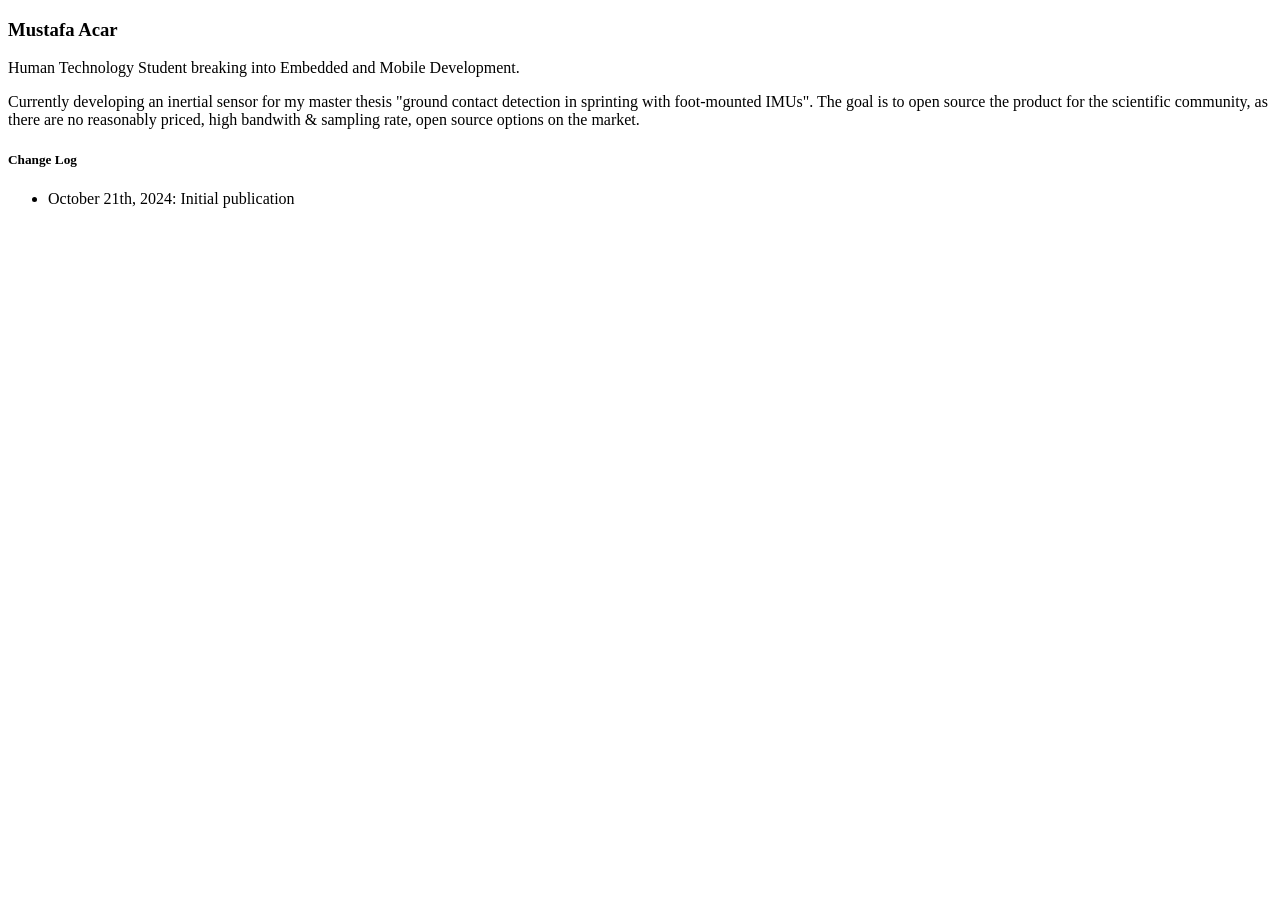
==== mustafaAcar.html @ 727f4790 "added the me page" ====
<!doctype html>
<html lang="en">
    <head>
        <meta charset="UTF-8" />
        <meta name="robots" content="noindex, nofollow" />
        <meta name="viewport" content="width=device-width, initial-scale=1.0" />
        <title>Sprint Stopwatch</title>
        <link rel="stylesheet" href="styles.css" />
        <link
            rel="icon"
            type="image/png"
            sizes="16x16"
            href="assets/images/favicons/Favicon-16x16-light.png"
            media="(prefers-color-scheme: light)"
        />
        <link
            rel="icon"
            type="image/png"
            sizes="16x16"
            href="assets/images/favicons/Favicon-16x16-dark.png"
            media="(prefers-color-scheme: dark)"
        />
        <link
            rel="icon"
            type="image/png"
            sizes="32x32"
            href="assets/images/favicons/Favicon-32x32-light.png"
            media="(prefers-color-scheme: light)"
        />
        <link
            rel="icon"
            type="image/png"
            sizes="32x32"
            href="assets/images/favicons/Favicon-32x32-dark.png"
            media="(prefers-color-scheme: dark)"
        />
    </head>
    <body>
        <div class="mustafa-content">
            <h3>Mustafa Acar</h3>
            <p> 
                Human Technology Student breaking into Embedded and Mobile Development.
            </p>
            <p>
                Currently developing an inertial sensor for my master thesis "ground contact detection in sprinting with foot-mounted IMUs".
                The goal is to open source the product for the scientific community, as there are no reasonably priced, high bandwith & sampling rate, open source options on the market.
            </p>
            

            <h5>Change Log</h5>

            <ul>
                <li>October 21th, 2024: Initial publication</li>
            </ul>
        </div>
    </body>
</html>
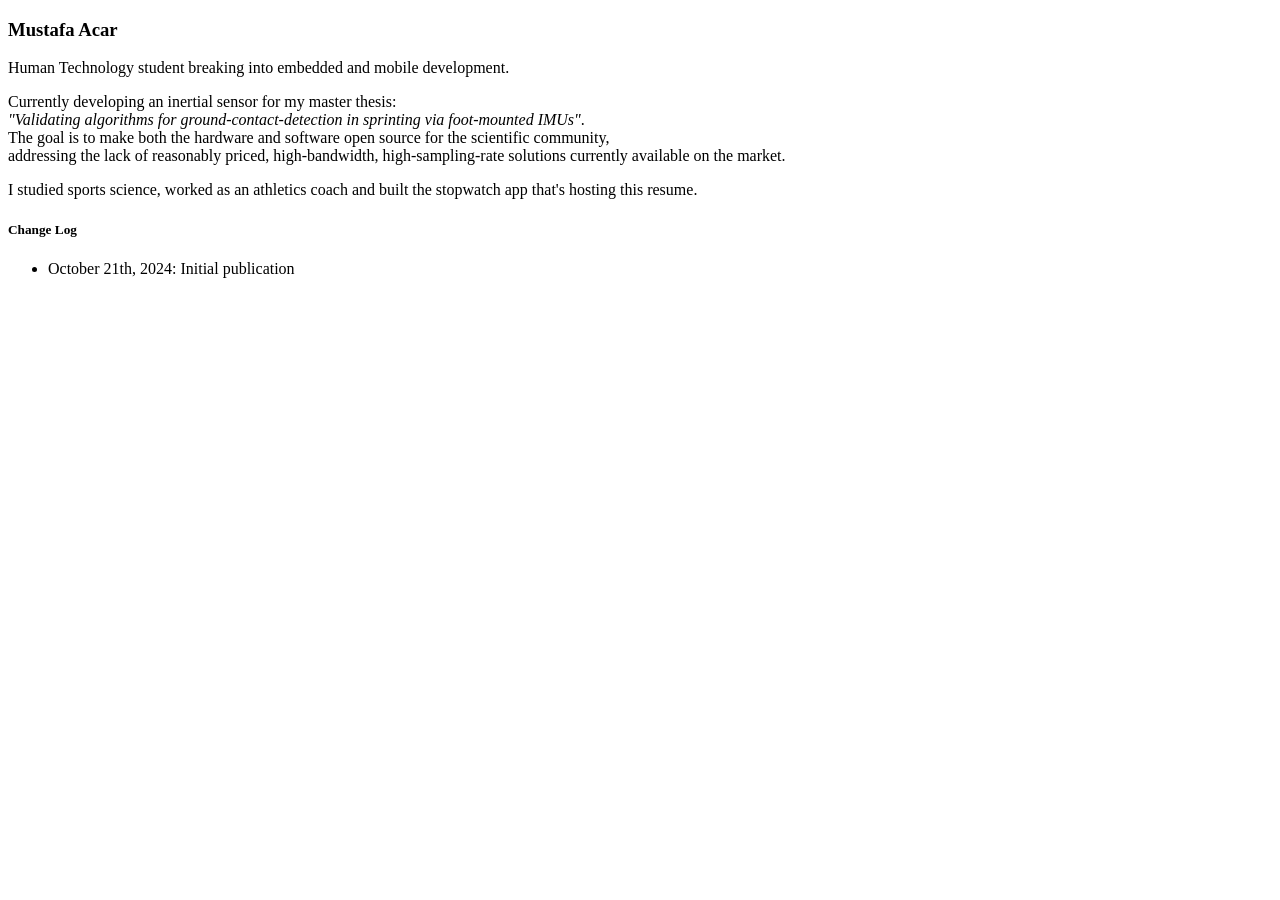
==== commit b304f785: "changes to me page" ====
--- a/mustafaAcar.html
+++ b/mustafaAcar.html
@@ -36,16 +36,21 @@
         />
     </head>
     <body>
-        <div class="mustafa-content">
+        <div class="privacy-content">
             <h3>Mustafa Acar</h3>
             <p> 
-                Human Technology Student breaking into Embedded and Mobile Development.
+                Human Technology student breaking into embedded and mobile development.
             </p>
             <p>
-                Currently developing an inertial sensor for my master thesis "ground contact detection in sprinting with foot-mounted IMUs".
-                The goal is to open source the product for the scientific community, as there are no reasonably priced, high bandwith & sampling rate, open source options on the market.
+                Currently developing an inertial sensor for my master thesis: <br />
+                 <i>"Validating algorithms for ground-contact-detection in sprinting via foot-mounted IMUs"</i>. <br />
+                The goal is to make both the hardware and software open source for the scientific community, <br /> 
+                addressing the lack of reasonably priced, high-bandwidth, high-sampling-rate solutions currently available on the market.
             </p>
             
+            <p>
+                I studied sports science, worked as an athletics coach and built the stopwatch app that's hosting this resume. <br />
+            </p>
 
             <h5>Change Log</h5>
 
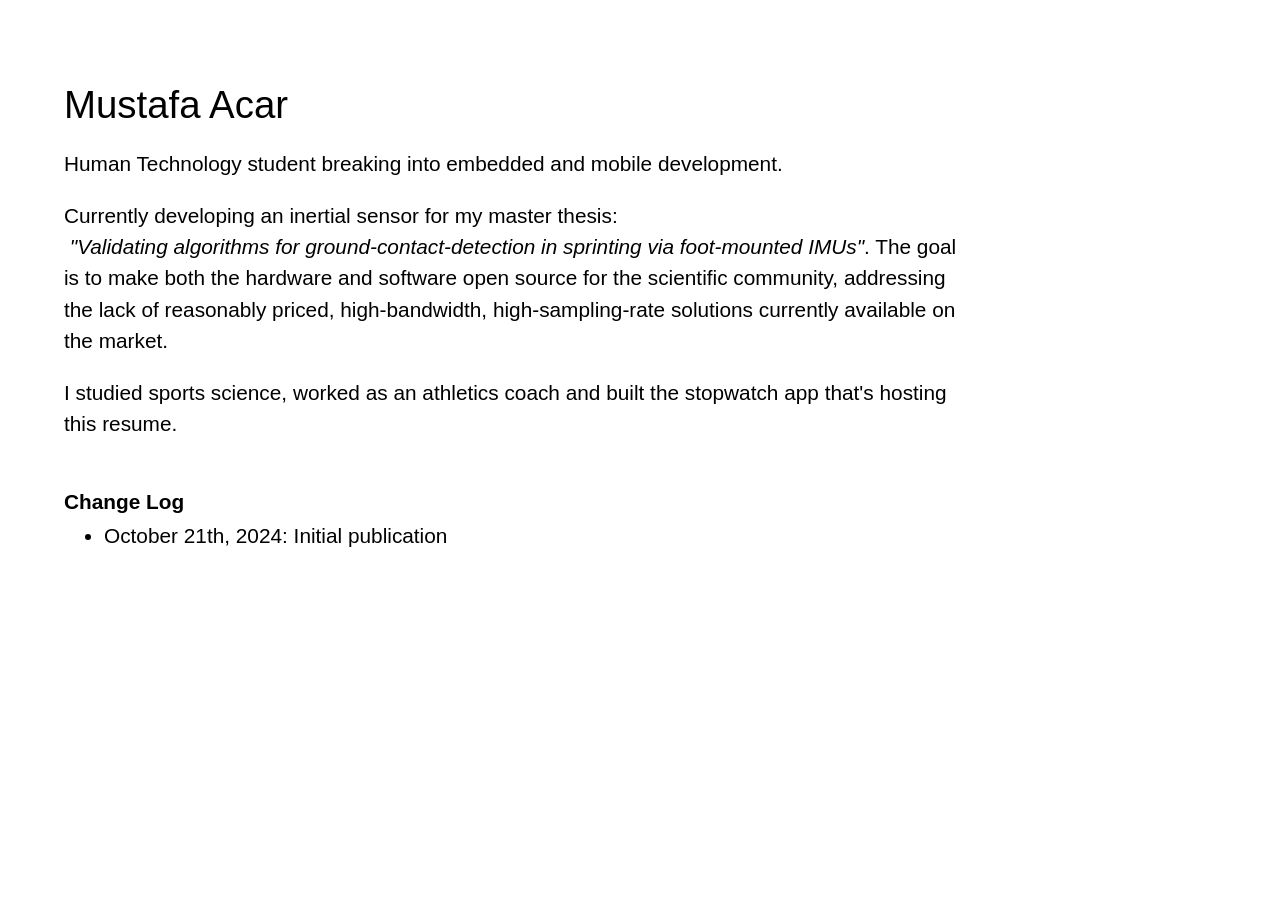
==== commit 534c8e6e: "styling me" ====
--- a/mustafaAcar.html
+++ b/mustafaAcar.html
@@ -36,16 +36,17 @@
         />
     </head>
     <body>
-        <div class="privacy-content">
+        <div class="mustafa-content">
             <h3>Mustafa Acar</h3>
             <p> 
                 Human Technology student breaking into embedded and mobile development.
             </p>
             <p>
                 Currently developing an inertial sensor for my master thesis: <br />
-                 <i>"Validating algorithms for ground-contact-detection in sprinting via foot-mounted IMUs"</i>. <br />
-                The goal is to make both the hardware and software open source for the scientific community, <br /> 
-                addressing the lack of reasonably priced, high-bandwidth, high-sampling-rate solutions currently available on the market.
+                <span class="thesis-title"></span>
+                    <i>"Validating algorithms for ground-contact-detection in sprinting via foot-mounted IMUs"</i>. 
+                </span>
+                The goal is to make both the hardware and software open source for the scientific community, addressing the lack of reasonably priced, high-bandwidth, high-sampling-rate solutions currently available on the market.
             </p>
             
             <p>
--- a/styles.css
+++ b/styles.css
@@ -0,0 +1,510 @@
+:root {
+    /*--fs-600: 3.2rem;*/
+    --fs-500: 2.4rem;
+    --fs-400: 1.9rem;
+    --textpadding: 1.2rem;
+    --cp: 4rem;
+    --vpt: 3.2rem;
+    --vpb: 0rem;
+    --bm: 2rem;
+    --badgewidth: 12rem;
+    --logowidth: 6.6rem;
+    --img-on-video-width: 19.6rem;
+    --img-on-video-height: 40.6rem;
+    --videowidth: 17.57rem;
+    --logo-as-link-width: 4.8rem;
+    --logo-as-link-pb: 1.1rem;
+    --text: 1.3rem;
+    --text-fw: 400;
+}
+
+@media (max-width: /*722*/450px) {
+    :root {
+        /*--fs-600: 2.9rem;*/
+        --fs-500: 1.33rem;
+        --fs-400: 1.32rem;
+        --fs-footer: 0.95rem;
+        --textpadding: 0.8rem;
+        --cp: 2rem;
+        --vpt: 2.8rem;
+        --bm: 2rem;
+        --badgewidth: 10.5rem;
+        --logowidth: 4.8rem;
+        --img-on-video-width: 15.4rem;
+        --img-on-video-height: 31.9rem;
+        --videowidth: 13.805rem;
+        --logo-as-link-width: 3.8rem;
+        --logo-as-link-pb: 0.7rem;
+        --text: 1.05rem;
+        --text-fw: 400;
+    }
+}
+@media (max-width: /*722*/380px) {
+    :root {
+        /*--fs-600: 2.9rem;*/
+        --fs-500: 1.28rem;
+        --fs-400: 1.12rem;
+        --fs-footer: 0.9rem;
+        --textpadding: 0.8rem;
+        --cp: 2rem;
+        --vpt: 2.8rem;
+        --bm: 2rem;
+        --badgewidth: 10.5rem;
+        --logowidth: 4.8rem;
+        --img-on-video-width: 14rem;
+        --img-on-video-height: 29rem;
+        --videowidth: 12.55rem;
+        --logo-as-link-width: 3.4rem;
+        --logo-as-link-pb: 0.5rem;
+        --text: 1rem;
+        --text-fw: 400;
+    }
+}
+
+html,
+body {
+    font-family: Inter, Tahoma, Arial, sans-serif;
+    margin: 0;
+    padding: 0;
+    text-align: left;
+    display: flex;
+    flex-direction: column;
+    height: 100vh;
+    overscroll-behavior: none;
+}
+
+body {
+    background-position: center;
+    background-size: cover;
+    background-attachment: fixed;
+    background-repeat: no-repeat;
+    background-image: url("assets/images/backgroundGradient/GradientWithFilterLight.png");
+}
+
+@media (prefers-color-scheme: dark) {
+    body {
+        background-image: url("assets/images/backgroundGradient/GradientWithFilterDark.png");
+        /*background: black;*/
+        color: white;
+    }
+
+    .logoStyle {
+        content: url("assets/images/applogo/SprintStopwatch_AppIcon_V2.2_Dark_RoundedCorners.png");
+    }
+
+    h4 {
+        font-weight: 300;
+    }
+
+    p {
+        font-weight: var(--text-fw);
+    }
+    /* .img-on-video video {
+        background: url("assets/images/videoThumbnail/StrintStopwatchPosterDark.png")
+            no-repeat 0 0;
+    }*/
+}
+@media (prefers-color-scheme: light) {
+    .logoStyle {
+        content: url("assets/images/applogo/SprintStopwatch_AppIcon_V2.2_Blue_RoundedCorners.png");
+    }
+
+    h4 {
+        font-weight: 400;
+    }
+
+    /*.img-on-video video {
+        background: url("assets/images/videoThumbnail/StrintStopwatchPosterLight.png")
+            no-repeat 0 0;
+    }*/
+}
+
+.container {
+    display: flex;
+    flex-wrap: nowrap;
+    flex: 1;
+}
+
+@media (max-width: 930px) {
+    :root {
+        --vpb: 3.4rem;
+    }
+    .container {
+        flex-wrap: wrap;
+    }
+}
+
+.content {
+    display: flex;
+    flex-direction: column;
+    justify-content: center;
+    width: 100%;
+    padding-left: var(--cp);
+    padding-right: var(--cp);
+    padding-top: var(--cp);
+    padding-bottom: var(--bm);
+}
+
+.video {
+    display: flex;
+    justify-content: center;
+    align-items: center;
+    width: 100%;
+}
+.videoStyle {
+    padding-top: var(--vpt);
+    padding-bottom: var(--vpb);
+}
+
+.img-on-video {
+    position: relative;
+    width: var(--img-on-video-width);
+    height: var(--img-on-video-height);
+    overflow: hidden;
+}
+
+.img-on-video video {
+    position: absolute;
+    top: 50%;
+    left: 50%;
+    width: var(--videowidth);
+    object-fit: cover;
+    transform: translate(-50%, -50%);
+    /*  -webkit-background-size: cover;
+    -moz-background-size: cover;
+    -o-background-size: cover;
+    background-size: cover;*/
+}
+
+.img-on-video img {
+    position: absolute;
+    top: 50%;
+    left: 50%;
+    width: var(--img-on-video-width);
+    height: auto;
+    object-fit: cover;
+    pointer-events: none;
+    z-index: 2;
+    transform: translate(-50%, -50%);
+}
+
+.videoShape {
+    border-radius: 7%;
+    overflow: hidden;
+    -webkit-transform: translateZ(0);
+}
+
+.videoShape::-webkit-media-controls {
+    display: none !important;
+}
+
+@supports (-webkit-appearance: none) {
+    .videoShape {
+        display: block;
+    }
+}
+.logoStyle {
+    padding-top: var(--fs-400);
+    padding-bottom: var(--textpadding);
+    width: var(--logowidth);
+}
+
+.footer {
+    display: flex;
+    min-height: 5%;
+    padding-left: var(--cp);
+    padding-bottom: 16px;
+}
+
+.svg-button {
+    display: inline-block;
+    cursor: pointer;
+    text-decoration: none; /* Remove underline from the link */
+    margin-top: var(--bm);
+}
+.badgeStyle {
+    width: var(--badgewidth);
+}
+
+.links-as-text {
+    color: inherit;
+    text-decoration: none;
+    padding-right: 20px;
+    font-size: var(--fs-footer);
+    font-weight: 300;
+}
+
+.link-as-logo {
+    display: inline-block;
+    text-decoration: none;
+}
+
+.logo-link {
+    width: var(--logo-as-link-width);
+    padding-bottom: var(--logo-as-link-pb);
+}
+
+.privacy-content {
+    padding: var(--cp);
+}
+
+.mustafa-content {
+    padding: var(--cp);
+}
+
+.mustafa-content p {
+    max-width: 900px;
+}
+
+.thesis-title {
+    display: inline-block;
+    margin-bottom: 0.45rem;
+}
+
+@media (prefers-color-scheme: dark) {
+    .me-content {
+        color: rgba(255, 255, 255, 0.88);
+    }
+}
+
+h1 {
+    font-size: var(--cp);
+    margin-top: var(--textpadding);
+    margin-bottom: var(--textpadding);
+    font-weight: 600;
+}
+
+h3 {
+    font-size: var(--fs-500);
+    margin-top: var(--textpadding);
+    margin-bottom: var(--textpadding);
+    font-weight: 480;
+}
+
+h4 {
+    font-size: var(--fs-400);
+    margin-top: var(--textpadding);
+    margin-bottom: var(--textpadding);
+}
+
+h5 {
+    margin-top: var(--vpt);
+    margin-bottom: 0rem;
+    font-size: var(--text);
+    font-weight: 600;
+}
+
+p {
+    /* width: 90%;*/
+    font-weight: var(--text-fw);
+    font-size: var(--text);
+    width: 100%;
+    overflow-wrap: break-word;
+    padding-right: var(--fs-footer);
+    line-height: 1.5;
+    max-width: 800px;
+    box-sizing: border-box;
+}
+ul {
+    margin-block-start: 0.6rem;
+}
+li {
+    font-weight: var(--text-fw);
+    font-size: var(--text);
+}
+@font-face {
+    font-family: "Inter";
+    src: url("assets/fonts/Inter_28pt-SemiBold.ttf") format("truetype");
+    font-weight: 600;
+    font-style: normal;
+}
+@font-face {
+    font-family: "Inter";
+    src: url("assets/fonts/Inter_28pt-Medium.ttf") format("truetype");
+    font-weight: 500;
+    font-style: normal;
+}
+@font-face {
+    font-family: "Inter";
+    src: url("assets/fonts/Inter_24pt-Regular.ttf") format("truetype");
+    font-weight: 400;
+    font-style: normal;
+}
+@font-face {
+    font-family: "Inter";
+    src: url("assets/fonts/Inter_18pt-Regular.ttf") format("truetype");
+    font-weight: 400;
+    font-style: normal;
+}
+@font-face {
+    font-family: "Inter";
+    src: url("assets/fonts/Inter_24pt-Light.ttf") format("truetype");
+    font-weight: 300;
+    font-style: light;
+}
+@font-face {
+    font-family: "Inter";
+    src: url("assets/fonts/Inter_18pt-ExtraLight.ttf") format("truetype");
+    font-weight: 200;
+    font-style: Extra Light;
+}
+
+.gradientContainer {
+    height: 100%;
+    width: 100%;
+    position: fixed;
+    margin: auto;
+    top: 0;
+    left: 0;
+    right: 0;
+    bottom: 0;
+    box-sizing: border-box;
+    overflow: hidden;
+    z-index: -1;
+    backface-visibility: hidden; /* Helps reduce lag in Safari */
+    -webkit-backface-visibility: hidden;
+    will-change: transform;
+    transform: translateZ(0);
+}
+.gradientContainer div {
+    position: absolute;
+    border-radius: 40%;
+}
+.gradientContainer div:nth-child(1) {
+    height: 50%;
+    width: 55%;
+    left: -10%;
+    top: -10%;
+}
+.gradientContainer div:nth-child(2) {
+    height: 50%;
+    width: 60%;
+    top: -20%;
+    right: 20%;
+}
+.gradientContainer div:nth-child(3) {
+    height: 45%;
+    width: 45%;
+    top: -10%;
+    right: -12%;
+}
+
+.gradientContainer div:nth-child(4) {
+    height: 66%;
+    width: 60%;
+    left: -16%;
+    top: 30%;
+}
+.gradientContainer div:nth-child(5) {
+    height: 55%;
+    width: 50%;
+    top: 29%;
+    left: 42%;
+}
+.gradientContainer div:nth-child(6) {
+    height: 48%;
+    width: 40%;
+    top: 31%;
+    right: -12%;
+}
+
+.gradientContainer div:nth-child(7) {
+    height: 46%;
+    width: 43%;
+    left: -12%;
+    bottom: -16%;
+}
+
+.gradientContainer div:nth-child(8) {
+    height: 38%;
+    width: 63%;
+    left: 29%;
+    bottom: -12%;
+}
+.gradientContainer div:nth-child(9) {
+    height: 48%;
+    width: 40%;
+    left: 59%;
+    bottom: -12%;
+}
+
+.gradientContainer div:nth-child(10) {
+    height: 37%;
+    width: 43%;
+    bottom: -15%;
+    right: -20%;
+}
+.gradientContainer:after {
+    position: absolute;
+    content: "";
+    height: 100%;
+    width: 100%;
+    -webkit-backdrop-filter: blur(80px);
+    backdrop-filter: blur(80px);
+}
+
+@media (prefers-color-scheme: light) {
+    .gradientContainer div:nth-child(1) {
+        background-color: white;
+    }
+    .gradientContainer div:nth-child(2) {
+        background-color: #cdccfe;
+    }
+    .gradientContainer div:nth-child(3) {
+        background-color: #b7b5fe;
+    }
+    .gradientContainer div:nth-child(4) {
+        background-color: #e7e6fe;
+    }
+    .gradientContainer div:nth-child(5) {
+        background-color: #bbbbfd;
+    }
+    .gradientContainer div:nth-child(6) {
+        background-color: #579fec;
+    }
+    .gradientContainer div:nth-child(7) {
+        background-color: #ddddfa;
+    }
+    .gradientContainer div:nth-child(8) {
+        background-color: #bbbbfd;
+    }
+    .gradientContainer div:nth-child(9) {
+        background-color: #a5a5fc;
+    }
+    .gradientContainer div:nth-child(10) {
+        background-color: #218bff; /*499dfc*/
+    }
+}
+
+@media (prefers-color-scheme: dark) {
+    .gradientContainer div:nth-child(1) {
+        background-color: black;
+    }
+    .gradientContainer div:nth-child(2) {
+        background-color: #030315;
+    }
+    .gradientContainer div:nth-child(3) {
+        background-color: #04041f;
+    }
+    .gradientContainer div:nth-child(4) {
+        background-color: black;
+    }
+    .gradientContainer div:nth-child(5) {
+        background-color: #05052a;
+    }
+    .gradientContainer div:nth-child(6) {
+        background-color: #08083e;
+    }
+    .gradientContainer div:nth-child(7) {
+        background-color: black;
+    }
+    .gradientContainer div:nth-child(8) {
+        background-color: #05052a;
+    }
+    .gradientContainer div:nth-child(9) {
+        background-color: #08083e;
+    }
+    .gradientContainer div:nth-child(10) {
+        background-color: #0b017d;
+    }
+}
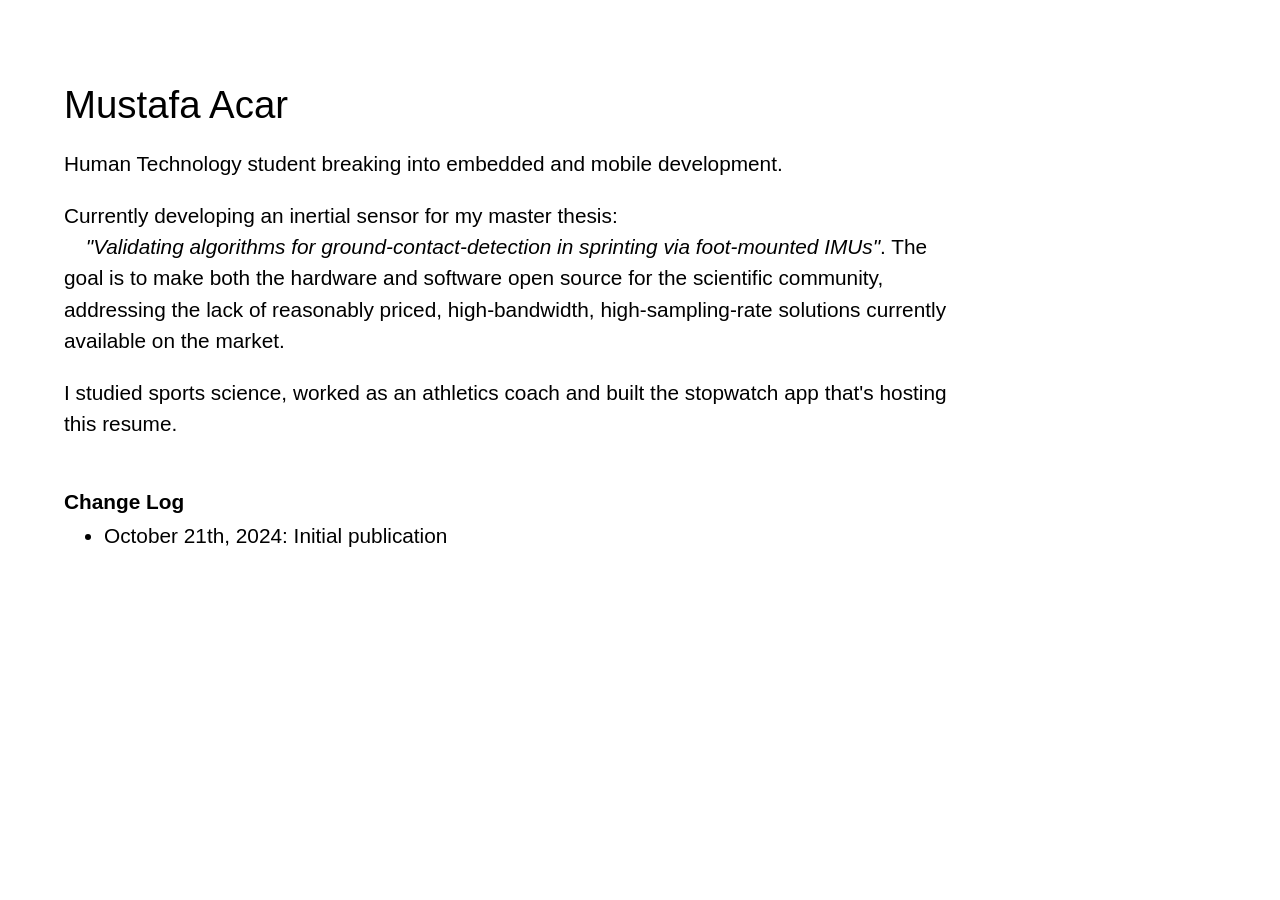
==== commit 89f0468d: "styling me" ====
--- a/mustafaAcar.html
+++ b/mustafaAcar.html
@@ -42,7 +42,7 @@
                 Human Technology student breaking into embedded and mobile development.
             </p>
             <p>
-                Currently developing an inertial sensor for my master thesis: <br />
+                Currently developing an inertial sensor for my master thesis:<br />
                 <span class="thesis-title"></span>
                     <i>"Validating algorithms for ground-contact-detection in sprinting via foot-mounted IMUs"</i>. 
                 </span>
--- a/styles.css
+++ b/styles.css
@@ -258,7 +258,8 @@
 
 .thesis-title {
     display: inline-block;
-    margin-bottom: 0.45rem;
+    margin-left: 1rem;
+    margin-bottom: 1rem;
 }
 
 @media (prefers-color-scheme: dark) {
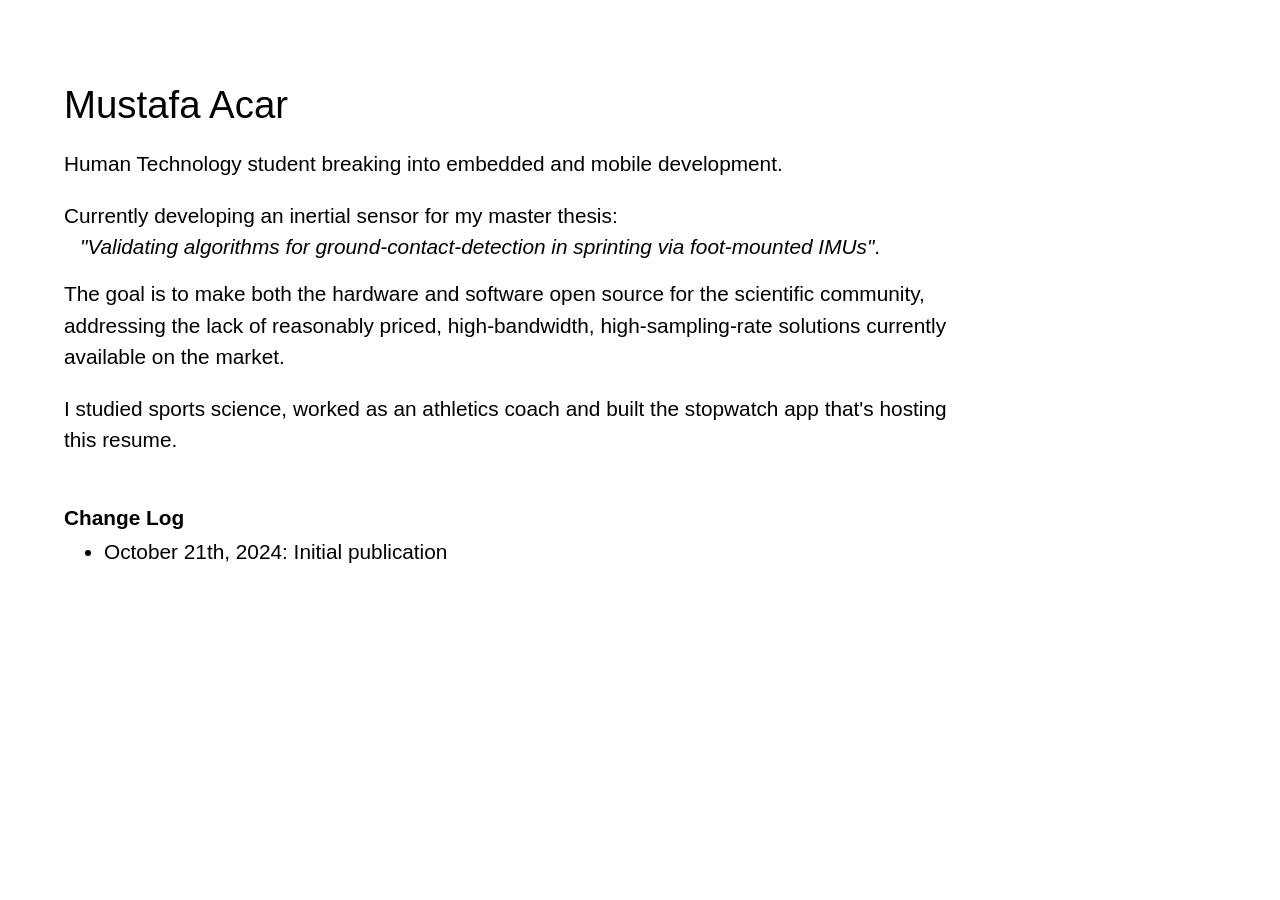
==== commit 3265ee61: "correct span" ====
--- a/mustafaAcar.html
+++ b/mustafaAcar.html
@@ -43,9 +43,11 @@
             </p>
             <p>
                 Currently developing an inertial sensor for my master thesis:<br />
-                <span class="thesis-title"></span>
+
+                <span class="thesis-title">
                     <i>"Validating algorithms for ground-contact-detection in sprinting via foot-mounted IMUs"</i>. 
                 </span>
+
                 The goal is to make both the hardware and software open source for the scientific community, addressing the lack of reasonably priced, high-bandwidth, high-sampling-rate solutions currently available on the market.
             </p>
             
--- a/styles.css
+++ b/styles.css
@@ -257,7 +257,7 @@
 }
 
 .thesis-title {
-    display: inline-block;
+    display: block;
     margin-left: 1rem;
     margin-bottom: 1rem;
 }
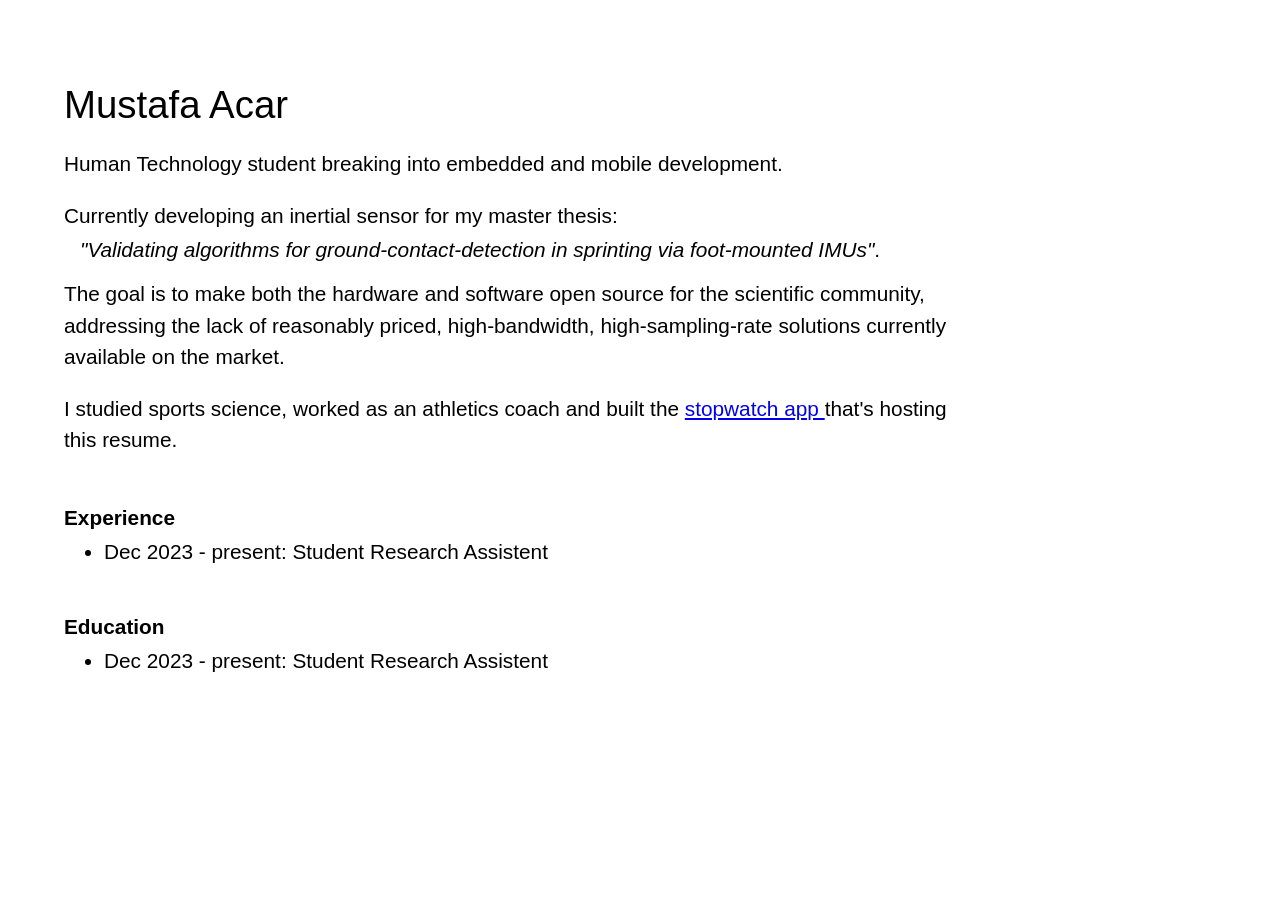
==== commit 04edd908: "sections and link" ====
--- a/mustafaAcar.html
+++ b/mustafaAcar.html
@@ -52,13 +52,23 @@
             </p>
             
             <p>
-                I studied sports science, worked as an athletics coach and built the stopwatch app that's hosting this resume. <br />
+                I studied sports science, worked as an athletics coach and built the 
+                <a href="https://sprintstopwatch.app" target="_blank" rel="noopener noreferrer">
+                    stopwatch app
+                </a>
+                that's hosting this resume. <br />
             </p>
 
-            <h5>Change Log</h5>
+            <h5>Experience</h5>
 
             <ul>
-                <li>October 21th, 2024: Initial publication</li>
+                <li>Dec 2023 - present: Student Research Assistent</li>
+            </ul>
+
+            <h5>Education</h5>
+
+            <ul>
+                <li>Dec 2023 - present: Student Research Assistent</li>
             </ul>
         </div>
     </body>
--- a/styles.css
+++ b/styles.css
@@ -258,8 +258,9 @@
 
 .thesis-title {
     display: block;
+    margin-top: 0.2rem;
     margin-left: 1rem;
-    margin-bottom: 1rem;
+    margin-bottom: 0.8rem;
 }
 
 @media (prefers-color-scheme: dark) {
